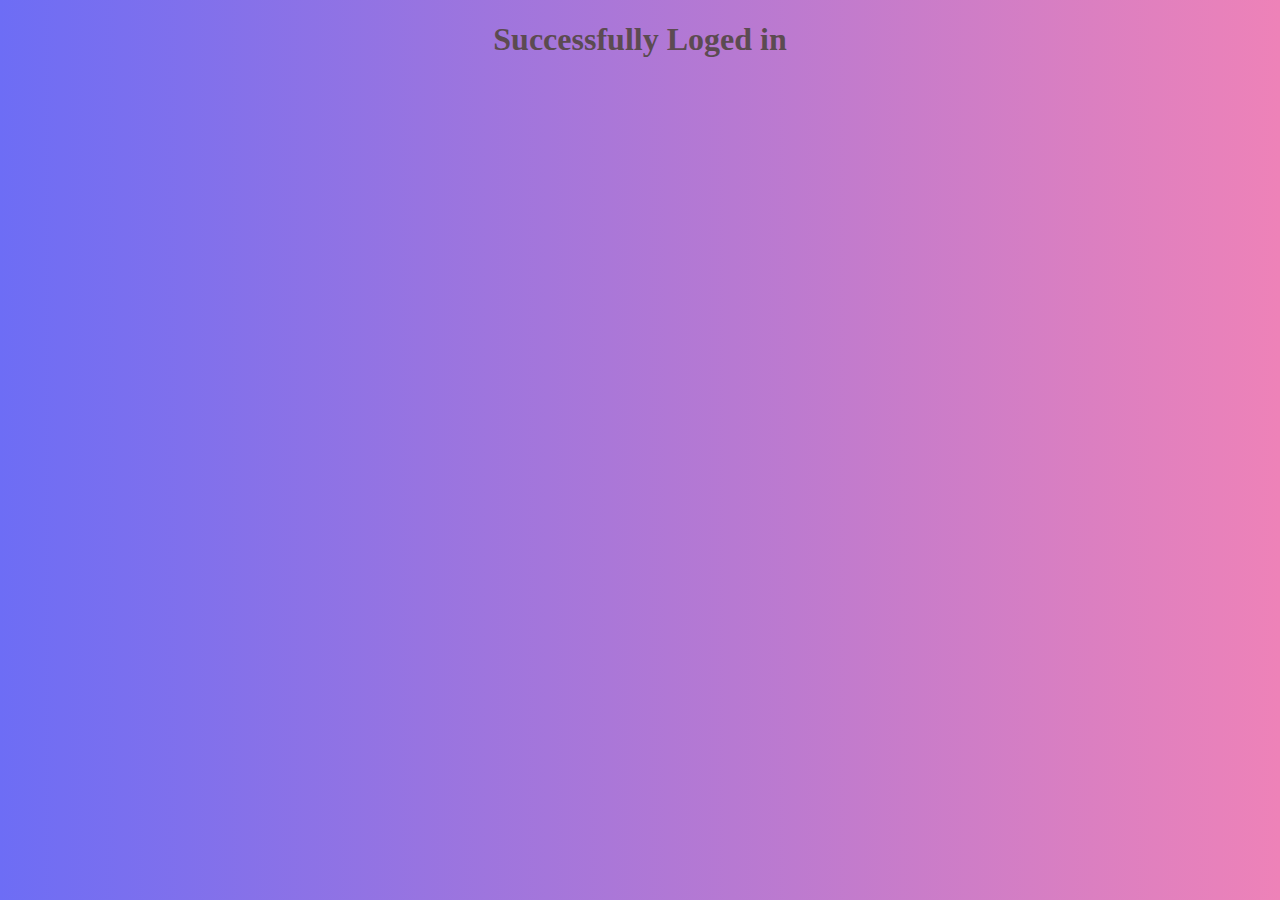
==== home.html @ bee7a76f "Add files via upload" ====
<!DOCTYPE html>
<html lang="en">
<head>
    <meta charset="UTF-8">
    <meta http-equiv="X-UA-Compatible" content="IE=edge">
    <meta name="viewport" content="width=device-width, initial-scale=1.0">
    <title>Document</title>
    <link rel="stylesheet" href="home.css">
</head>
<body>
    <h1>Successfully Loged in</h1>
</body>
</html>
---- home.css ----
body{
	background: linear-gradient(to right, rgb(109, 109, 245), rgb(238, 130, 184));
    text-align: center;
    color: #5c4b51;
}
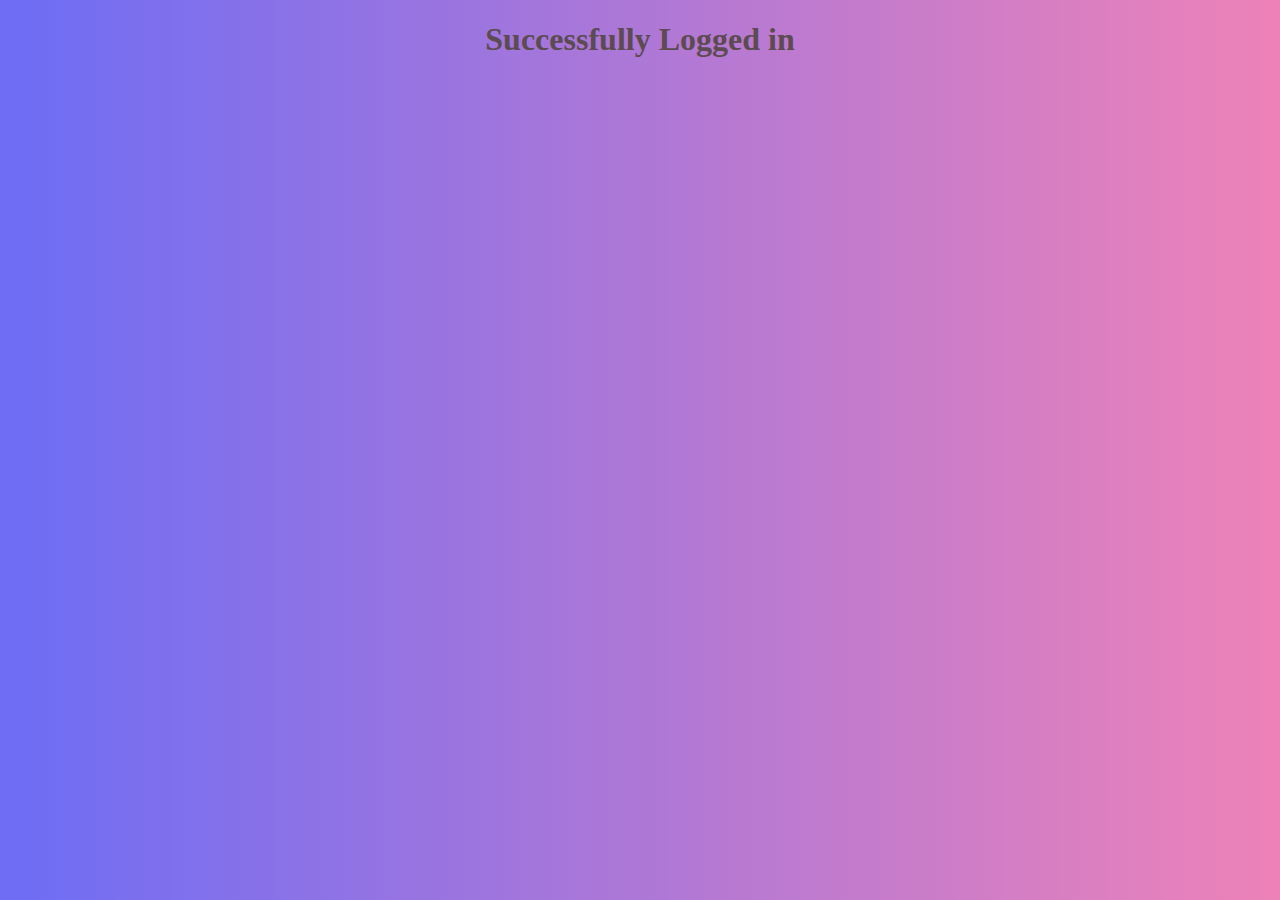
==== commit 945b2a51: "Update home.html" ====
--- a/home.html
+++ b/home.html
@@ -8,6 +8,6 @@
     <link rel="stylesheet" href="home.css">
 </head>
 <body>
-    <h1>Successfully Loged in</h1>
+    <h1>Successfully Logged in</h1>
 </body>
-</html>+</html>
